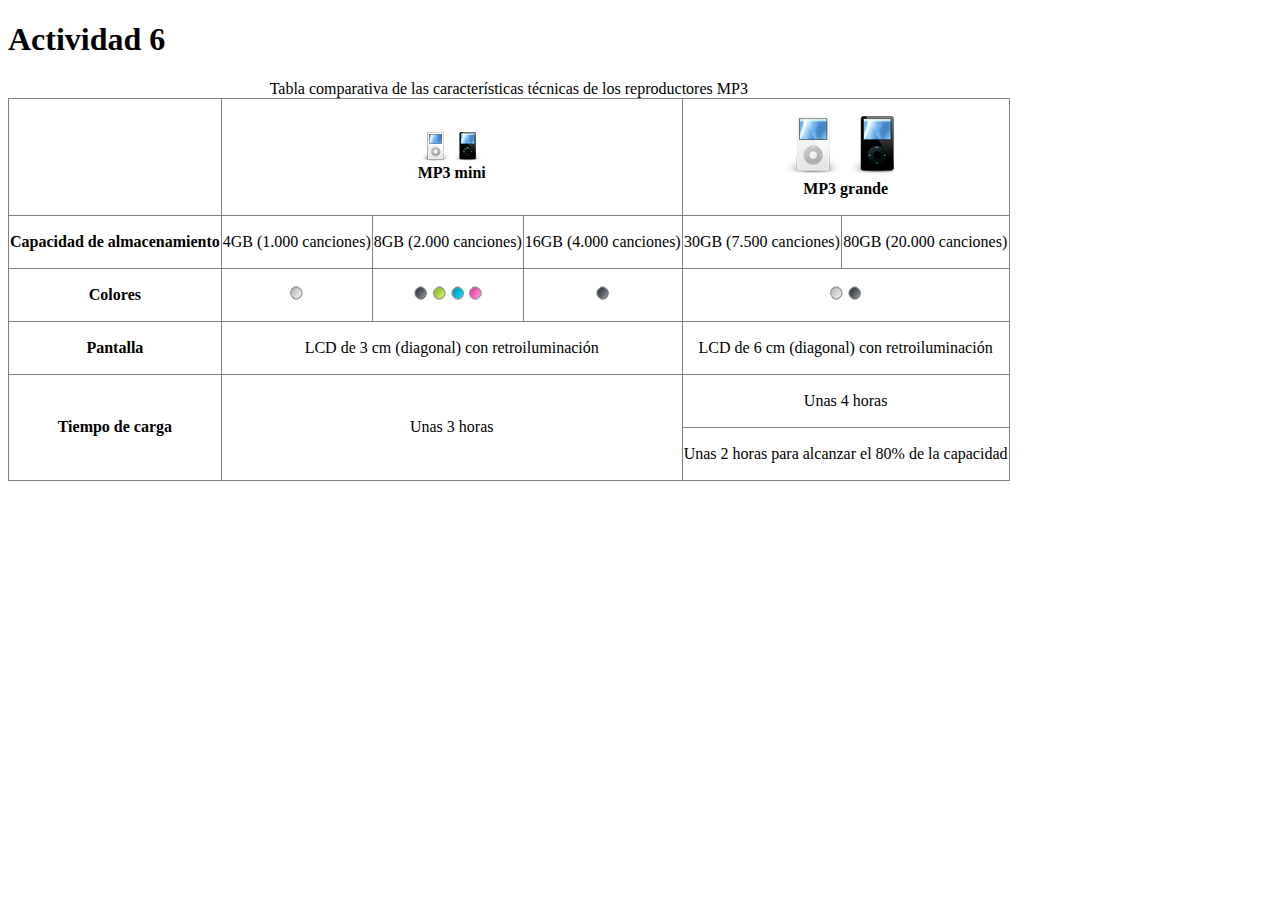
==== actividad_6/actividad6.html @ 0bd10f03 "Finalización actividad 6" ====
<!DOCTYPE html>
<html lang="en">

<head>
    <meta charset="UTF-8">
    <meta http-equiv="X-UA-Compatible" content="IE=edge">
    <meta name="viewport" content="width=device-width, initial-scale=1.0">
    <link rel="stylesheet" href="actividad6.css">
    <title>Actividad 6</title>
</head>

<body>
    <h1>Actividad 6</h1>
    <table class="border border-collapse">
        <caption>Tabla comparativa de las características técnicas de los reproductores MP3</caption>
        <tr>
            <td class="border"></td>
            <td class="border" colspan="3">
                <figure>
                    <div class="container">
                        <img src="./img/mp3_pequeno_blanco.png" alt="MP3 Ipod mini de color blanco">
                        <img src="./img/mp3_pequeno_negro.png" alt="MP3 Ipod mini de color negro">
                    </div>
                    <figcaption class="text-center bold">MP3 mini</figcaption>
                </figure>
            </td>
            <td class="border" colspan="2">
                <figure>
                    <div class="container">
                        <img src="./img/mp3_grande_blanco.png" alt="MP3 Ipod grande de color blanco">
                        <img src="./img/mp3_grande_negro.png" alt="MP3 Ipod grande de color negro">
                    </div>
                    <figcaption class="text-center bold">MP3 grande</figcaption>
                </figure>
            </td>
        </tr>
        <tr>
            <td class="border">
                <p class="text-center bold">Capacidad de almacenamiento</p>
            </td>
            <td class="border">
                <p class="text-center">4GB (1.000 canciones)</p>
            </td>
            <td class="border">
                <p class="text-center">8GB (2.000 canciones)</p>
            </td>
            <td class="border">
                <p class="text-center">16GB (4.000 canciones)</p>
            </td>
            <td class="border">
                <p class="text-center">30GB (7.500 canciones)</p>
            </td>
            <td class="border">
                <p class="text-center">80GB (20.000 canciones)</p>
            </td>
        </tr>
        <tr>
            <td class="border">
                <p class="text-center bold">Colores</p>
            </td>
            <td class="border text-center">
                <img src="./img/color_blanco.png" alt="Color led blanco">
            </td>
            <td class="border text-center">
                <img src="./img/color_negro.png" alt="Color led blanco">
                <img src="./img/color_verde.png" alt="Color led blanco">
                <img src="./img/color_azul.png" alt="Color led blanco">
                <img src="./img/color_rosa.png" alt="Color led blanco">
            </td>
            <td class="border text-center">
                <img src="./img/color_negro.png" alt="Color led blanco">
            </td>
            <td class="border text-center" colspan="2">
                <img src="./img/color_blanco.png" alt="Color led blanco">
                <img src="./img/color_negro.png" alt="Color led blanco">
            </td>
        </tr>
        <tr>
            <td class="border">
                <p class="text-center bold">Pantalla</p>
            </td>
            <td class="border" colspan="3">
                <p class="text-center">LCD de 3 cm (diagonal) con retroiluminación</p>
            </td>
            <td class="border" colspan="2">
                <p class="text-center">LCD de 6 cm (diagonal) con retroiluminación</p>
            </td>
        </tr>
        <tr>
            <td class="border" rowspan="2">
                <p class="text-center bold">Tiempo de carga</p>
            </td>
            <td class="border" rowspan="2" colspan="3">
                <p class="text-center">Unas 3 horas</p>
            </td>
            <td class="border text-center" colspan="2">
                <p class="text-center">Unas 4 horas</p>
            </td>
        </tr>
        <tr>
            <td class="border" colspan="2">
                <p class="text-center">Unas 2 horas para alcanzar el 80% de la capacidad</p>
            </td>
        </tr>
    </table>
</body>

</html>
---- actividad_6/actividad6.css ----
.border {
    border: 1px solid grey;
}

.border-collapse {
    border-collapse: collapse;
}

.text-center {
    text-align: center;
}

.container {
    display: flex;
    justify-content: center;
}

.bold {
    font-weight: bold;
}
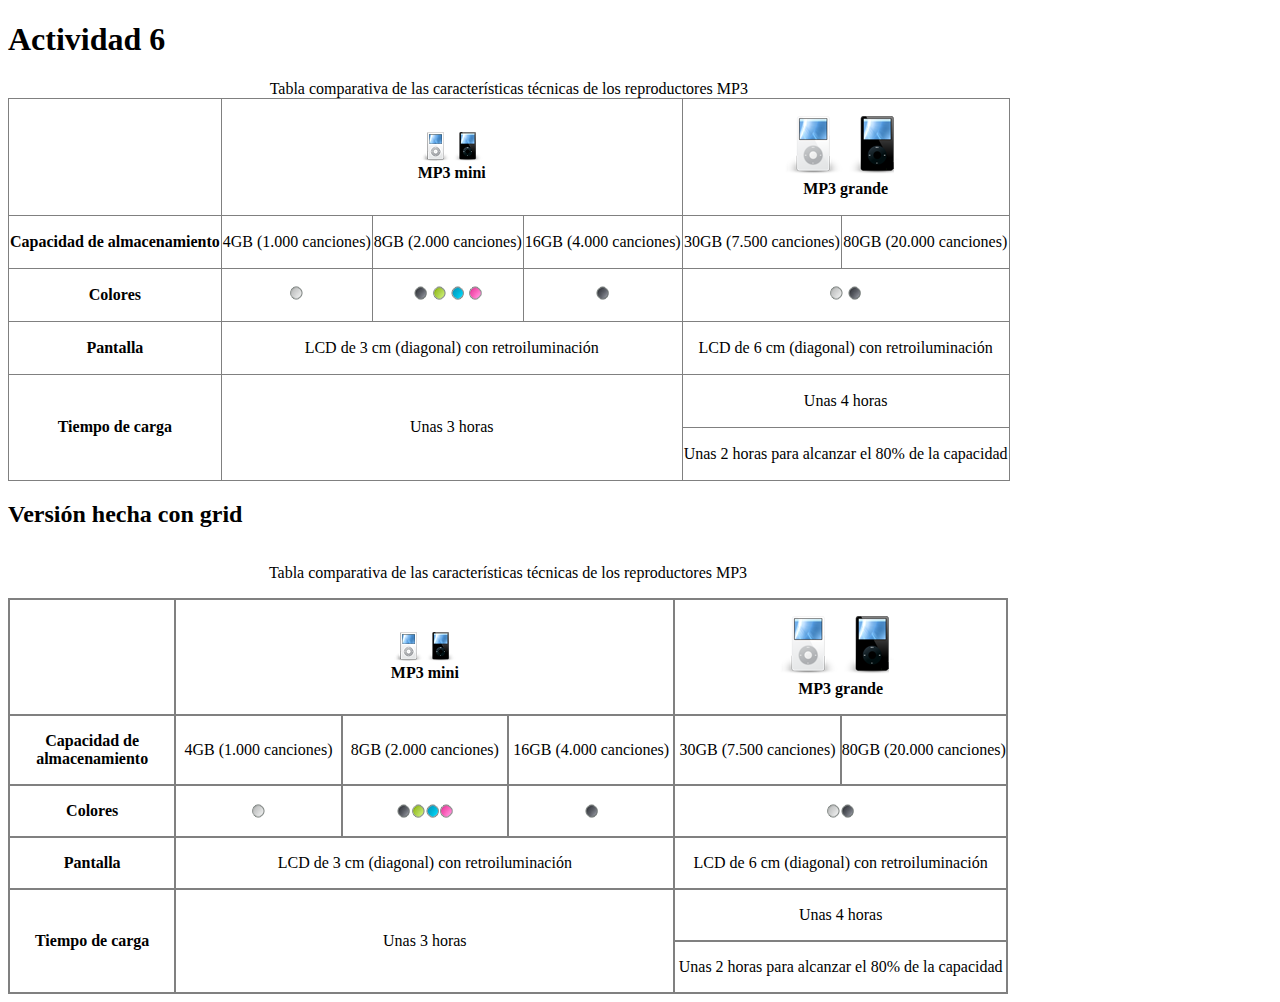
==== commit d3b06ce5: "Tabla hecha con grid" ====
--- a/actividad_6/actividad6.html
+++ b/actividad_6/actividad6.html
@@ -103,6 +103,97 @@
             </td>
         </tr>
     </table>
+
+    <!-- Versión con grid -->
+    <h2>Versión hecha con grid</h2>
+    <div class="mx-w">
+        <div class="flex">
+            <p>Tabla comparativa de las características técnicas de los reproductores MP3</p>
+        </div>
+        <div class="table-container border">
+            <div class="table__header-vacio border"></div>
+            <div class="table__header col3 border">
+                <figure>
+                    <div class="container">
+                        <img src="./img/mp3_pequeno_blanco.png" alt="MP3 Ipod mini de color blanco">
+                        <img src="./img/mp3_pequeno_negro.png" alt="MP3 Ipod mini de color negro">
+                    </div>
+                    <figcaption class="text-center bold">MP3 mini</figcaption>
+                </figure>
+            </div>
+            <div class="table__header col2 border">
+                <figure>
+                    <div class="container">
+                        <img src="./img/mp3_grande_blanco.png" alt="MP3 Ipod grande de color blanco">
+                        <img src="./img/mp3_grande_negro.png" alt="MP3 Ipod grande de color negro">
+                    </div>
+                    <figcaption class="text-center bold">MP3 grande</figcaption>
+                </figure>
+            </div>
+            <div class="table__item border">
+                <p class="text-center bold">Capacidad de almacenamiento</p>
+            </div>
+            <div class="table__item border">
+                <p class="text-center">4GB (1.000 canciones)</p>
+            </div>
+            <div class="table__item border">
+                <p class="text-center">8GB (2.000 canciones)</p>
+            </div>
+            <div class="table__item border">
+                <p class="text-center">16GB (4.000 canciones)</p>
+            </div>
+            <div class="table__item border">
+                <p class="text-center">30GB (7.500 canciones)</p>
+            </div>
+            <div class="table__item border">
+                <p class="text-center">80GB (20.000 canciones)</p>
+            </div>
+            <div class="table__item border">
+                <p class="text-center bold">Colores</p>
+            </div>
+            <div class="table__item border text-center">
+                <img src="./img/color_blanco.png" alt="Color led blanco">
+            </div>
+            <div class="table__item border text-center">
+                <img src="./img/color_negro.png" alt="Color led blanco">
+                <img src="./img/color_verde.png" alt="Color led blanco">
+                <img src="./img/color_azul.png" alt="Color led blanco">
+                <img src="./img/color_rosa.png" alt="Color led blanco">
+            </div>
+            <div class="table__item border text-center">
+                <img src="./img/color_negro.png" alt="Color led blanco">
+            </div>
+            <div class="table__item border col2 text-center">
+                <img src="./img/color_blanco.png" alt="Color led blanco">
+                <img src="./img/color_negro.png" alt="Color led blanco">
+            </div>
+            <div class="table__item border">
+                <p class="text-center bold">Pantalla</p>
+            </div>
+            <div class="table__item border col3">
+                <p class="text-center">LCD de 3 cm (diagonal) con retroiluminación</p>
+            </div>
+            <div class="table__item border col2">
+                <p class="text-center">LCD de 6 cm (diagonal) con retroiluminación</p>
+            </div>
+            <div class="table__item border">
+                <p class="text-center bold">Tiempo de carga</p>
+            </div>
+            <div class="table__item border col3">
+                <p class="text-center">Unas 3 horas</p>
+            </div>
+            <div class="border col2">
+                <div class="border-bottom">
+                    <p class="text-center">Unas 4 horas</p>
+                </div>
+                <div class="border-top">
+                    <p class="text-center">Unas 2 horas para alcanzar el 80% de la capacidad</p>
+                </div>
+            </div>
+        </div>
+    </div>
+
+
 </body>
 
 </html>--- a/actividad_6/actividad6.css
+++ b/actividad_6/actividad6.css
@@ -4,6 +4,14 @@
 
 .border-collapse {
     border-collapse: collapse;
+}
+
+.border-bottom{
+    border-bottom: 1px solid grey;
+}
+
+.border-top{
+    border-top: 1px solid grey;
 }
 
 .text-center {
@@ -17,4 +25,38 @@
 
 .bold {
     font-weight: bold;
+}
+
+.table-container {
+    display: grid;
+    grid-template-columns: repeat(6, 1fr);
+}
+
+.table__header, .table__item {
+    display: flex;
+    justify-content: center;
+    align-items: center;
+}
+
+.col3 {
+    grid-column-start: 2;
+    grid-column-end: 5;
+}
+
+.col2 {
+    grid-column-start: 5;
+    grid-column-end: 7;
+}
+
+.row2{
+    grid-row-start: 5;
+    grid-row-end: 7;
+}
+
+.flex {
+    display: flex;
+    justify-content: center;
+}
+.mx-w{
+    max-width: 1000px;
 }